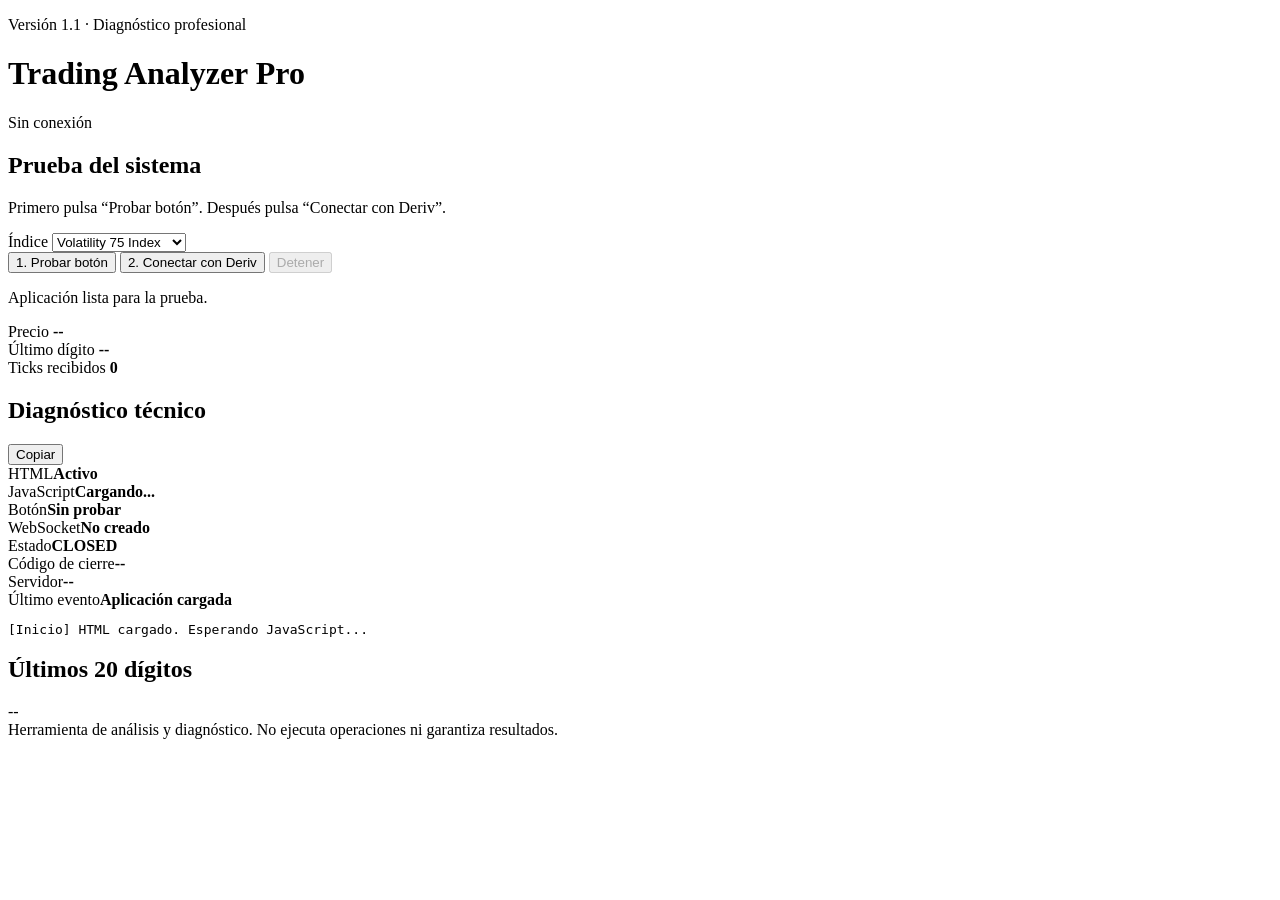
==== index.html @ 7d4525e8 "Add files via upload" ====
<!DOCTYPE html>
<html lang="es">
<head>
  <meta charset="UTF-8">
  <meta name="viewport" content="width=device-width, initial-scale=1.0">
  <meta name="theme-color" content="#07111f">
  <title>Trading Analyzer Pro</title>
  <link rel="stylesheet" href="style.css?v=120">
</head>
<body>
  <main class="app">
    <header class="topbar">
      <div>
        <p class="version">Versión 1.1 · Diagnóstico profesional</p>
        <h1>Trading Analyzer Pro</h1>
      </div>
      <span id="statusBadge" class="badge badge-off">Sin conexión</span>
    </header>

    <section class="panel">
      <h2>Prueba del sistema</h2>
      <p class="help">Primero pulsa “Probar botón”. Después pulsa “Conectar con Deriv”.</p>

      <label for="market">Índice</label>
      <select id="market">
        <option value="R_10">Volatility 10 Index</option>
        <option value="R_25">Volatility 25 Index</option>
        <option value="R_50">Volatility 50 Index</option>
        <option value="R_75" selected>Volatility 75 Index</option>
        <option value="R_100">Volatility 100 Index</option>
        <option value="1HZ10V">Volatility 10 (1s)</option>
        <option value="1HZ25V">Volatility 25 (1s)</option>
        <option value="1HZ50V">Volatility 50 (1s)</option>
        <option value="1HZ75V">Volatility 75 (1s)</option>
        <option value="1HZ100V">Volatility 100 (1s)</option>
      </select>

      <div class="button-grid">
        <button id="testBtn" class="btn btn-secondary">1. Probar botón</button>
        <button id="connectBtn" class="btn btn-primary">2. Conectar con Deriv</button>
        <button id="stopBtn" class="btn btn-danger" disabled>Detener</button>
      </div>

      <p id="mainMessage" class="message">Aplicación lista para la prueba.</p>
    </section>

    <section class="stats">
      <article class="card">
        <span>Precio</span>
        <strong id="price">--</strong>
      </article>
      <article class="card">
        <span>Último dígito</span>
        <strong id="lastDigit">--</strong>
      </article>
      <article class="card">
        <span>Ticks recibidos</span>
        <strong id="tickCount">0</strong>
      </article>
    </section>

    <section class="panel">
      <div class="section-title">
        <h2>Diagnóstico técnico</h2>
        <button id="copyBtn" class="copy-btn">Copiar</button>
      </div>

      <div class="diagnostic-grid">
        <div><span>HTML</span><strong id="htmlCheck">Activo</strong></div>
        <div><span>JavaScript</span><strong id="jsCheck">Cargando...</strong></div>
        <div><span>Botón</span><strong id="buttonCheck">Sin probar</strong></div>
        <div><span>WebSocket</span><strong id="socketCheck">No creado</strong></div>
        <div><span>Estado</span><strong id="readyState">CLOSED</strong></div>
        <div><span>Código de cierre</span><strong id="closeCode">--</strong></div>
        <div class="wide"><span>Servidor</span><strong id="serverUrl">--</strong></div>
        <div class="wide"><span>Último evento</span><strong id="lastEvent">Aplicación cargada</strong></div>
      </div>

      <pre id="log">[Inicio] HTML cargado. Esperando JavaScript...</pre>
    </section>

    <section class="panel">
      <h2>Últimos 20 dígitos</h2>
      <div id="digitHistory" class="history"><span>--</span></div>
    </section>

    <footer>
      Herramienta de análisis y diagnóstico. No ejecuta operaciones ni garantiza resultados.
    </footer>
  </main>

  <script src="app.js?v=120"></script>
</body>
</html>
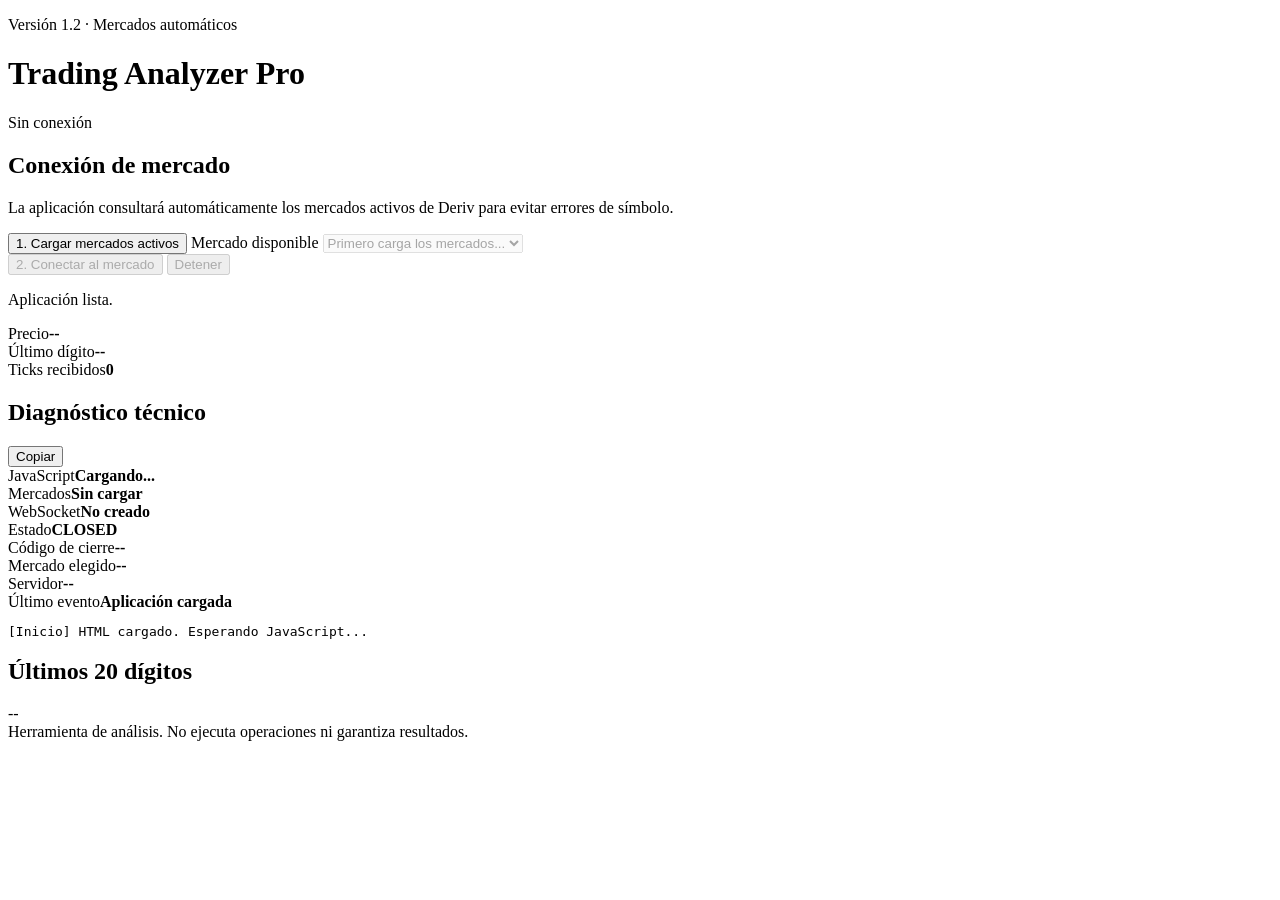
==== commit bc63b247: "Add files via upload" ====
--- a/index.html
+++ b/index.html
@@ -4,59 +4,45 @@
   <meta charset="UTF-8">
   <meta name="viewport" content="width=device-width, initial-scale=1.0">
   <meta name="theme-color" content="#07111f">
-  <title>Trading Analyzer Pro</title>
-  <link rel="stylesheet" href="style.css?v=120">
+  <title>Trading Analyzer Pro V1.2</title>
+  <link rel="stylesheet" href="style.css?v=1202">
 </head>
 <body>
   <main class="app">
     <header class="topbar">
       <div>
-        <p class="version">Versión 1.1 · Diagnóstico profesional</p>
+        <p class="version">Versión 1.2 · Mercados automáticos</p>
         <h1>Trading Analyzer Pro</h1>
       </div>
       <span id="statusBadge" class="badge badge-off">Sin conexión</span>
     </header>
 
     <section class="panel">
-      <h2>Prueba del sistema</h2>
-      <p class="help">Primero pulsa “Probar botón”. Después pulsa “Conectar con Deriv”.</p>
+      <h2>Conexión de mercado</h2>
+      <p class="help">
+        La aplicación consultará automáticamente los mercados activos de Deriv
+        para evitar errores de símbolo.
+      </p>
 
-      <label for="market">Índice</label>
-      <select id="market">
-        <option value="R_10">Volatility 10 Index</option>
-        <option value="R_25">Volatility 25 Index</option>
-        <option value="R_50">Volatility 50 Index</option>
-        <option value="R_75" selected>Volatility 75 Index</option>
-        <option value="R_100">Volatility 100 Index</option>
-        <option value="1HZ10V">Volatility 10 (1s)</option>
-        <option value="1HZ25V">Volatility 25 (1s)</option>
-        <option value="1HZ50V">Volatility 50 (1s)</option>
-        <option value="1HZ75V">Volatility 75 (1s)</option>
-        <option value="1HZ100V">Volatility 100 (1s)</option>
+      <button id="loadBtn" class="btn btn-secondary">1. Cargar mercados activos</button>
+
+      <label for="market">Mercado disponible</label>
+      <select id="market" disabled>
+        <option value="">Primero carga los mercados...</option>
       </select>
 
       <div class="button-grid">
-        <button id="testBtn" class="btn btn-secondary">1. Probar botón</button>
-        <button id="connectBtn" class="btn btn-primary">2. Conectar con Deriv</button>
+        <button id="connectBtn" class="btn btn-primary" disabled>2. Conectar al mercado</button>
         <button id="stopBtn" class="btn btn-danger" disabled>Detener</button>
       </div>
 
-      <p id="mainMessage" class="message">Aplicación lista para la prueba.</p>
+      <p id="mainMessage" class="message">Aplicación lista.</p>
     </section>
 
     <section class="stats">
-      <article class="card">
-        <span>Precio</span>
-        <strong id="price">--</strong>
-      </article>
-      <article class="card">
-        <span>Último dígito</span>
-        <strong id="lastDigit">--</strong>
-      </article>
-      <article class="card">
-        <span>Ticks recibidos</span>
-        <strong id="tickCount">0</strong>
-      </article>
+      <article class="card"><span>Precio</span><strong id="price">--</strong></article>
+      <article class="card"><span>Último dígito</span><strong id="lastDigit">--</strong></article>
+      <article class="card"><span>Ticks recibidos</span><strong id="tickCount">0</strong></article>
     </section>
 
     <section class="panel">
@@ -66,12 +52,12 @@
       </div>
 
       <div class="diagnostic-grid">
-        <div><span>HTML</span><strong id="htmlCheck">Activo</strong></div>
         <div><span>JavaScript</span><strong id="jsCheck">Cargando...</strong></div>
-        <div><span>Botón</span><strong id="buttonCheck">Sin probar</strong></div>
+        <div><span>Mercados</span><strong id="symbolsCheck">Sin cargar</strong></div>
         <div><span>WebSocket</span><strong id="socketCheck">No creado</strong></div>
         <div><span>Estado</span><strong id="readyState">CLOSED</strong></div>
         <div><span>Código de cierre</span><strong id="closeCode">--</strong></div>
+        <div><span>Mercado elegido</span><strong id="selectedSymbol">--</strong></div>
         <div class="wide"><span>Servidor</span><strong id="serverUrl">--</strong></div>
         <div class="wide"><span>Último evento</span><strong id="lastEvent">Aplicación cargada</strong></div>
       </div>
@@ -85,10 +71,10 @@
     </section>
 
     <footer>
-      Herramienta de análisis y diagnóstico. No ejecuta operaciones ni garantiza resultados.
+      Herramienta de análisis. No ejecuta operaciones ni garantiza resultados.
     </footer>
   </main>
 
-  <script src="app.js?v=120"></script>
+  <script src="app.js?v=1202"></script>
 </body>
 </html>
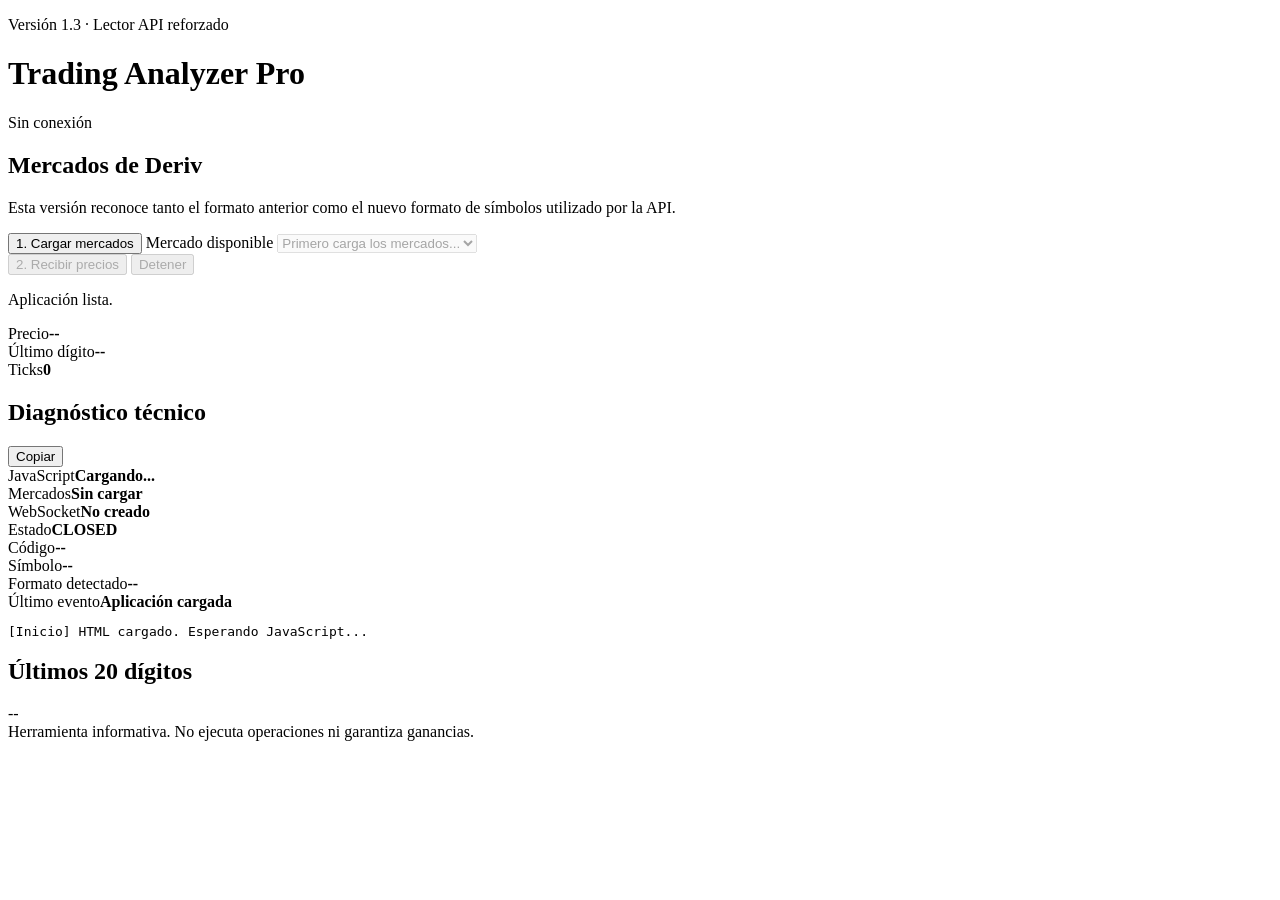
==== commit ead639ab: "Add files via upload" ====
--- a/index.html
+++ b/index.html
@@ -4,27 +4,27 @@
   <meta charset="UTF-8">
   <meta name="viewport" content="width=device-width, initial-scale=1.0">
   <meta name="theme-color" content="#07111f">
-  <title>Trading Analyzer Pro V1.2</title>
-  <link rel="stylesheet" href="style.css?v=1202">
+  <title>Trading Analyzer Pro V1.3</title>
+  <link rel="stylesheet" href="style.css?v=1301">
 </head>
 <body>
   <main class="app">
     <header class="topbar">
       <div>
-        <p class="version">Versión 1.2 · Mercados automáticos</p>
+        <p class="version">Versión 1.3 · Lector API reforzado</p>
         <h1>Trading Analyzer Pro</h1>
       </div>
       <span id="statusBadge" class="badge badge-off">Sin conexión</span>
     </header>
 
     <section class="panel">
-      <h2>Conexión de mercado</h2>
+      <h2>Mercados de Deriv</h2>
       <p class="help">
-        La aplicación consultará automáticamente los mercados activos de Deriv
-        para evitar errores de símbolo.
+        Esta versión reconoce tanto el formato anterior como el nuevo formato
+        de símbolos utilizado por la API.
       </p>
 
-      <button id="loadBtn" class="btn btn-secondary">1. Cargar mercados activos</button>
+      <button id="loadBtn" class="btn btn-secondary">1. Cargar mercados</button>
 
       <label for="market">Mercado disponible</label>
       <select id="market" disabled>
@@ -32,7 +32,7 @@
       </select>
 
       <div class="button-grid">
-        <button id="connectBtn" class="btn btn-primary" disabled>2. Conectar al mercado</button>
+        <button id="connectBtn" class="btn btn-primary" disabled>2. Recibir precios</button>
         <button id="stopBtn" class="btn btn-danger" disabled>Detener</button>
       </div>
 
@@ -42,7 +42,7 @@
     <section class="stats">
       <article class="card"><span>Precio</span><strong id="price">--</strong></article>
       <article class="card"><span>Último dígito</span><strong id="lastDigit">--</strong></article>
-      <article class="card"><span>Ticks recibidos</span><strong id="tickCount">0</strong></article>
+      <article class="card"><span>Ticks</span><strong id="tickCount">0</strong></article>
     </section>
 
     <section class="panel">
@@ -56,9 +56,9 @@
         <div><span>Mercados</span><strong id="symbolsCheck">Sin cargar</strong></div>
         <div><span>WebSocket</span><strong id="socketCheck">No creado</strong></div>
         <div><span>Estado</span><strong id="readyState">CLOSED</strong></div>
-        <div><span>Código de cierre</span><strong id="closeCode">--</strong></div>
-        <div><span>Mercado elegido</span><strong id="selectedSymbol">--</strong></div>
-        <div class="wide"><span>Servidor</span><strong id="serverUrl">--</strong></div>
+        <div><span>Código</span><strong id="closeCode">--</strong></div>
+        <div><span>Símbolo</span><strong id="selectedSymbol">--</strong></div>
+        <div class="wide"><span>Formato detectado</span><strong id="formatCheck">--</strong></div>
         <div class="wide"><span>Último evento</span><strong id="lastEvent">Aplicación cargada</strong></div>
       </div>
 
@@ -71,10 +71,10 @@
     </section>
 
     <footer>
-      Herramienta de análisis. No ejecuta operaciones ni garantiza resultados.
+      Herramienta informativa. No ejecuta operaciones ni garantiza ganancias.
     </footer>
   </main>
 
-  <script src="app.js?v=1202"></script>
+  <script src="app.js?v=1301"></script>
 </body>
 </html>
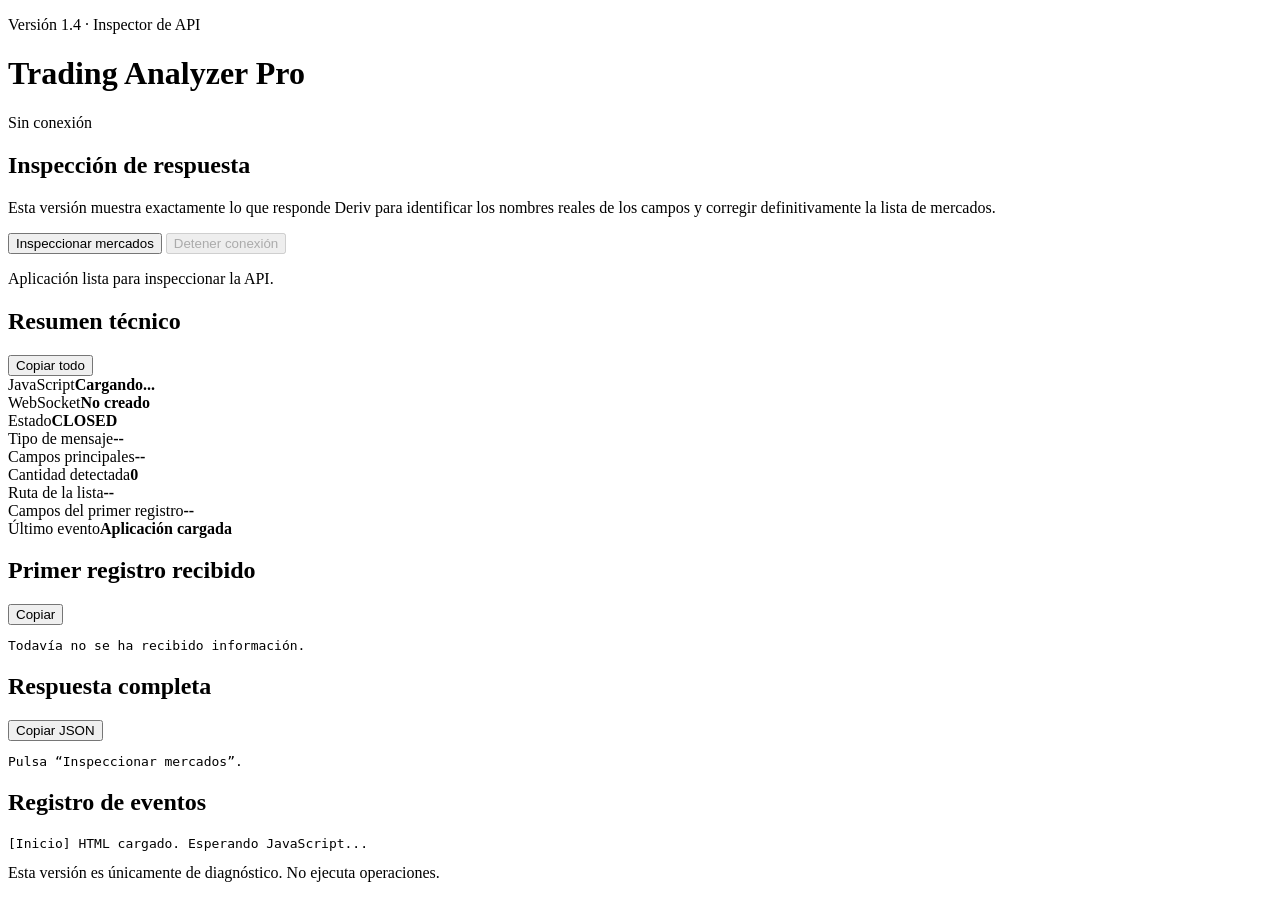
==== commit 2ed55ad6: "Add files via upload" ====
--- a/index.html
+++ b/index.html
@@ -4,77 +4,77 @@
   <meta charset="UTF-8">
   <meta name="viewport" content="width=device-width, initial-scale=1.0">
   <meta name="theme-color" content="#07111f">
-  <title>Trading Analyzer Pro V1.3</title>
-  <link rel="stylesheet" href="style.css?v=1301">
+  <title>Trading Analyzer Pro V1.4</title>
+  <link rel="stylesheet" href="style.css?v=1401">
 </head>
 <body>
   <main class="app">
     <header class="topbar">
       <div>
-        <p class="version">Versión 1.3 · Lector API reforzado</p>
+        <p class="version">Versión 1.4 · Inspector de API</p>
         <h1>Trading Analyzer Pro</h1>
       </div>
       <span id="statusBadge" class="badge badge-off">Sin conexión</span>
     </header>
 
     <section class="panel">
-      <h2>Mercados de Deriv</h2>
+      <h2>Inspección de respuesta</h2>
       <p class="help">
-        Esta versión reconoce tanto el formato anterior como el nuevo formato
-        de símbolos utilizado por la API.
+        Esta versión muestra exactamente lo que responde Deriv para identificar
+        los nombres reales de los campos y corregir definitivamente la lista de mercados.
       </p>
 
-      <button id="loadBtn" class="btn btn-secondary">1. Cargar mercados</button>
+      <button id="inspectBtn" class="btn btn-primary">Inspeccionar mercados</button>
+      <button id="stopBtn" class="btn btn-danger" disabled>Detener conexión</button>
 
-      <label for="market">Mercado disponible</label>
-      <select id="market" disabled>
-        <option value="">Primero carga los mercados...</option>
-      </select>
-
-      <div class="button-grid">
-        <button id="connectBtn" class="btn btn-primary" disabled>2. Recibir precios</button>
-        <button id="stopBtn" class="btn btn-danger" disabled>Detener</button>
-      </div>
-
-      <p id="mainMessage" class="message">Aplicación lista.</p>
-    </section>
-
-    <section class="stats">
-      <article class="card"><span>Precio</span><strong id="price">--</strong></article>
-      <article class="card"><span>Último dígito</span><strong id="lastDigit">--</strong></article>
-      <article class="card"><span>Ticks</span><strong id="tickCount">0</strong></article>
+      <p id="mainMessage" class="message">Aplicación lista para inspeccionar la API.</p>
     </section>
 
     <section class="panel">
       <div class="section-title">
-        <h2>Diagnóstico técnico</h2>
-        <button id="copyBtn" class="copy-btn">Copiar</button>
+        <h2>Resumen técnico</h2>
+        <button id="copyBtn" class="copy-btn">Copiar todo</button>
       </div>
 
       <div class="diagnostic-grid">
         <div><span>JavaScript</span><strong id="jsCheck">Cargando...</strong></div>
-        <div><span>Mercados</span><strong id="symbolsCheck">Sin cargar</strong></div>
         <div><span>WebSocket</span><strong id="socketCheck">No creado</strong></div>
         <div><span>Estado</span><strong id="readyState">CLOSED</strong></div>
-        <div><span>Código</span><strong id="closeCode">--</strong></div>
-        <div><span>Símbolo</span><strong id="selectedSymbol">--</strong></div>
-        <div class="wide"><span>Formato detectado</span><strong id="formatCheck">--</strong></div>
+        <div><span>Tipo de mensaje</span><strong id="messageType">--</strong></div>
+        <div><span>Campos principales</span><strong id="topKeys">--</strong></div>
+        <div><span>Cantidad detectada</span><strong id="itemCount">0</strong></div>
+        <div class="wide"><span>Ruta de la lista</span><strong id="arrayPath">--</strong></div>
+        <div class="wide"><span>Campos del primer registro</span><strong id="firstItemKeys">--</strong></div>
         <div class="wide"><span>Último evento</span><strong id="lastEvent">Aplicación cargada</strong></div>
       </div>
+    </section>
 
+    <section class="panel">
+      <div class="section-title">
+        <h2>Primer registro recibido</h2>
+        <button id="copyFirstBtn" class="copy-btn">Copiar</button>
+      </div>
+      <pre id="firstItem">Todavía no se ha recibido información.</pre>
+    </section>
+
+    <section class="panel">
+      <div class="section-title">
+        <h2>Respuesta completa</h2>
+        <button id="copyJsonBtn" class="copy-btn">Copiar JSON</button>
+      </div>
+      <pre id="rawJson">Pulsa “Inspeccionar mercados”.</pre>
+    </section>
+
+    <section class="panel">
+      <h2>Registro de eventos</h2>
       <pre id="log">[Inicio] HTML cargado. Esperando JavaScript...</pre>
     </section>
 
-    <section class="panel">
-      <h2>Últimos 20 dígitos</h2>
-      <div id="digitHistory" class="history"><span>--</span></div>
-    </section>
-
     <footer>
-      Herramienta informativa. No ejecuta operaciones ni garantiza ganancias.
+      Esta versión es únicamente de diagnóstico. No ejecuta operaciones.
     </footer>
   </main>
 
-  <script src="app.js?v=1301"></script>
+  <script src="app.js?v=1401"></script>
 </body>
 </html>
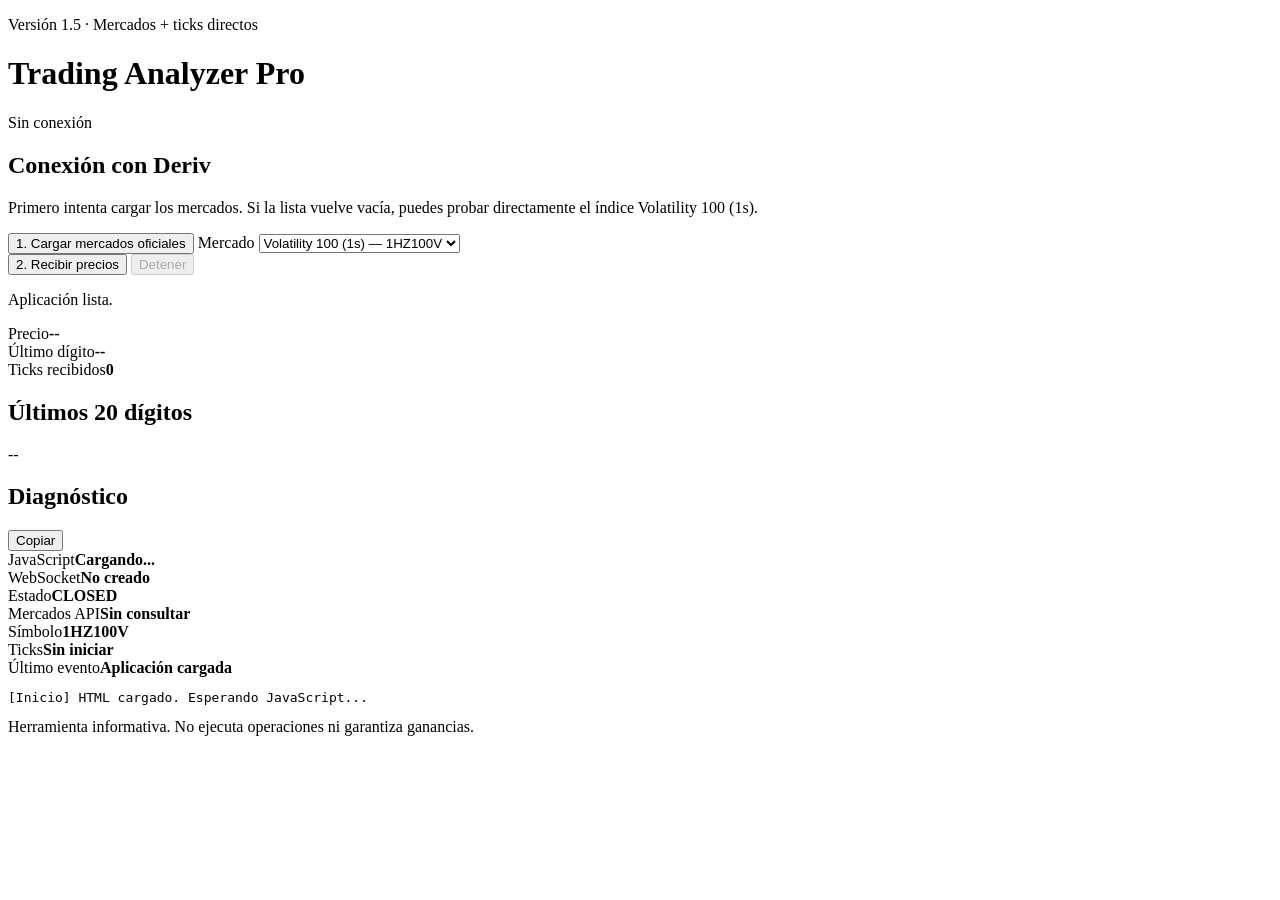
==== commit 76ff6684: "Add files via upload" ====
--- a/index.html
+++ b/index.html
@@ -4,77 +4,85 @@
   <meta charset="UTF-8">
   <meta name="viewport" content="width=device-width, initial-scale=1.0">
   <meta name="theme-color" content="#07111f">
-  <title>Trading Analyzer Pro V1.4</title>
-  <link rel="stylesheet" href="style.css?v=1401">
+  <title>Trading Analyzer Pro V1.5</title>
+  <link rel="stylesheet" href="style.css?v=1501">
 </head>
 <body>
   <main class="app">
     <header class="topbar">
       <div>
-        <p class="version">Versión 1.4 · Inspector de API</p>
+        <p class="version">Versión 1.5 · Mercados + ticks directos</p>
         <h1>Trading Analyzer Pro</h1>
       </div>
       <span id="statusBadge" class="badge badge-off">Sin conexión</span>
     </header>
 
     <section class="panel">
-      <h2>Inspección de respuesta</h2>
+      <h2>Conexión con Deriv</h2>
       <p class="help">
-        Esta versión muestra exactamente lo que responde Deriv para identificar
-        los nombres reales de los campos y corregir definitivamente la lista de mercados.
+        Primero intenta cargar los mercados. Si la lista vuelve vacía, puedes probar
+        directamente el índice Volatility 100 (1s).
       </p>
 
-      <button id="inspectBtn" class="btn btn-primary">Inspeccionar mercados</button>
-      <button id="stopBtn" class="btn btn-danger" disabled>Detener conexión</button>
+      <button id="loadBtn" class="btn btn-secondary">1. Cargar mercados oficiales</button>
 
-      <p id="mainMessage" class="message">Aplicación lista para inspeccionar la API.</p>
+      <label for="market">Mercado</label>
+      <select id="market">
+        <option value="1HZ100V">Volatility 100 (1s) — 1HZ100V</option>
+        <option value="1HZ75V">Volatility 75 (1s) — 1HZ75V</option>
+        <option value="1HZ50V">Volatility 50 (1s) — 1HZ50V</option>
+        <option value="1HZ25V">Volatility 25 (1s) — 1HZ25V</option>
+        <option value="1HZ10V">Volatility 10 (1s) — 1HZ10V</option>
+        <option value="R_100">Volatility 100 — R_100</option>
+        <option value="R_75">Volatility 75 — R_75</option>
+        <option value="R_50">Volatility 50 — R_50</option>
+        <option value="R_25">Volatility 25 — R_25</option>
+        <option value="R_10">Volatility 10 — R_10</option>
+      </select>
+
+      <div class="button-grid">
+        <button id="connectBtn" class="btn btn-primary">2. Recibir precios</button>
+        <button id="stopBtn" class="btn btn-danger" disabled>Detener</button>
+      </div>
+
+      <p id="mainMessage" class="message">Aplicación lista.</p>
+    </section>
+
+    <section class="stats">
+      <article class="card"><span>Precio</span><strong id="price">--</strong></article>
+      <article class="card"><span>Último dígito</span><strong id="lastDigit">--</strong></article>
+      <article class="card"><span>Ticks recibidos</span><strong id="tickCount">0</strong></article>
+    </section>
+
+    <section class="panel">
+      <h2>Últimos 20 dígitos</h2>
+      <div id="digitHistory" class="history"><span>--</span></div>
     </section>
 
     <section class="panel">
       <div class="section-title">
-        <h2>Resumen técnico</h2>
-        <button id="copyBtn" class="copy-btn">Copiar todo</button>
+        <h2>Diagnóstico</h2>
+        <button id="copyBtn" class="copy-btn">Copiar</button>
       </div>
 
       <div class="diagnostic-grid">
         <div><span>JavaScript</span><strong id="jsCheck">Cargando...</strong></div>
         <div><span>WebSocket</span><strong id="socketCheck">No creado</strong></div>
         <div><span>Estado</span><strong id="readyState">CLOSED</strong></div>
-        <div><span>Tipo de mensaje</span><strong id="messageType">--</strong></div>
-        <div><span>Campos principales</span><strong id="topKeys">--</strong></div>
-        <div><span>Cantidad detectada</span><strong id="itemCount">0</strong></div>
-        <div class="wide"><span>Ruta de la lista</span><strong id="arrayPath">--</strong></div>
-        <div class="wide"><span>Campos del primer registro</span><strong id="firstItemKeys">--</strong></div>
+        <div><span>Mercados API</span><strong id="symbolsCheck">Sin consultar</strong></div>
+        <div><span>Símbolo</span><strong id="selectedSymbol">1HZ100V</strong></div>
+        <div><span>Ticks</span><strong id="tickStatus">Sin iniciar</strong></div>
         <div class="wide"><span>Último evento</span><strong id="lastEvent">Aplicación cargada</strong></div>
       </div>
-    </section>
 
-    <section class="panel">
-      <div class="section-title">
-        <h2>Primer registro recibido</h2>
-        <button id="copyFirstBtn" class="copy-btn">Copiar</button>
-      </div>
-      <pre id="firstItem">Todavía no se ha recibido información.</pre>
-    </section>
-
-    <section class="panel">
-      <div class="section-title">
-        <h2>Respuesta completa</h2>
-        <button id="copyJsonBtn" class="copy-btn">Copiar JSON</button>
-      </div>
-      <pre id="rawJson">Pulsa “Inspeccionar mercados”.</pre>
-    </section>
-
-    <section class="panel">
-      <h2>Registro de eventos</h2>
       <pre id="log">[Inicio] HTML cargado. Esperando JavaScript...</pre>
     </section>
 
     <footer>
-      Esta versión es únicamente de diagnóstico. No ejecuta operaciones.
+      Herramienta informativa. No ejecuta operaciones ni garantiza ganancias.
     </footer>
   </main>
 
-  <script src="app.js?v=1401"></script>
+  <script src="app.js?v=1501"></script>
 </body>
 </html>
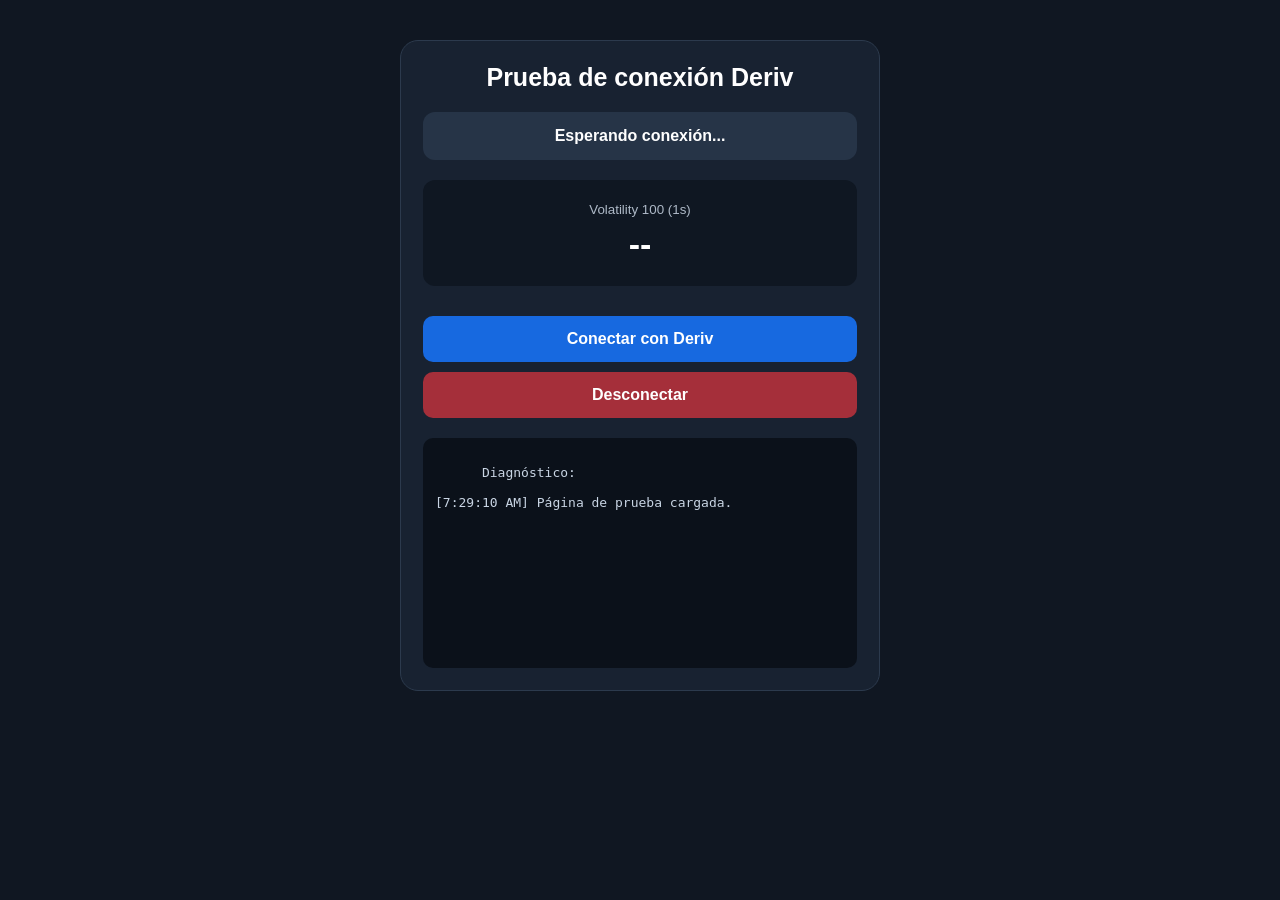
==== commit f5af9437: "Create index.html" ====
--- a/index.html
+++ b/index.html
@@ -2,87 +2,264 @@
 <html lang="es">
 <head>
   <meta charset="UTF-8">
-  <meta name="viewport" content="width=device-width, initial-scale=1.0">
-  <meta name="theme-color" content="#07111f">
-  <title>Trading Analyzer Pro V1.5</title>
-  <link rel="stylesheet" href="style.css?v=1501">
+
+  <meta
+    name="viewport"
+    content="width=device-width, initial-scale=1.0"
+  >
+
+  <title>Prueba de conexión Deriv</title>
+
+  <style>
+    * {
+      box-sizing: border-box;
+    }
+
+    body {
+      margin: 0;
+      padding: 20px;
+      min-height: 100vh;
+      font-family: Arial, sans-serif;
+      color: #ffffff;
+      background: #101722;
+    }
+
+    .contenedor {
+      width: 100%;
+      max-width: 480px;
+      margin: 20px auto;
+      padding: 22px;
+      border: 1px solid #2c3a4d;
+      border-radius: 18px;
+      background: #182231;
+    }
+
+    h1 {
+      margin-top: 0;
+      font-size: 25px;
+      text-align: center;
+    }
+
+    .estado {
+      margin: 20px 0;
+      padding: 15px;
+      border-radius: 12px;
+      text-align: center;
+      font-weight: bold;
+      background: #263447;
+    }
+
+    .precio {
+      margin: 20px 0;
+      padding: 22px;
+      border-radius: 12px;
+      text-align: center;
+      background: #0f1722;
+    }
+
+    .precio small {
+      display: block;
+      margin-bottom: 8px;
+      color: #aeb9c7;
+    }
+
+    #precio {
+      font-size: 34px;
+      font-weight: bold;
+    }
+
+    button {
+      width: 100%;
+      margin-top: 10px;
+      padding: 14px;
+      border: none;
+      border-radius: 10px;
+      font-size: 16px;
+      font-weight: bold;
+      cursor: pointer;
+    }
+
+    #conectarBtn {
+      color: #ffffff;
+      background: #1769e0;
+    }
+
+    #desconectarBtn {
+      color: #ffffff;
+      background: #a52f3a;
+    }
+
+    .registro {
+      height: 230px;
+      margin-top: 20px;
+      padding: 12px;
+      overflow-y: auto;
+      border-radius: 10px;
+      white-space: pre-wrap;
+      font-family: monospace;
+      font-size: 13px;
+      color: #c9d5e4;
+      background: #0b111a;
+    }
+  </style>
 </head>
+
 <body>
-  <main class="app">
-    <header class="topbar">
-      <div>
-        <p class="version">Versión 1.5 · Mercados + ticks directos</p>
-        <h1>Trading Analyzer Pro</h1>
-      </div>
-      <span id="statusBadge" class="badge badge-off">Sin conexión</span>
-    </header>
-
-    <section class="panel">
-      <h2>Conexión con Deriv</h2>
-      <p class="help">
-        Primero intenta cargar los mercados. Si la lista vuelve vacía, puedes probar
-        directamente el índice Volatility 100 (1s).
-      </p>
-
-      <button id="loadBtn" class="btn btn-secondary">1. Cargar mercados oficiales</button>
-
-      <label for="market">Mercado</label>
-      <select id="market">
-        <option value="1HZ100V">Volatility 100 (1s) — 1HZ100V</option>
-        <option value="1HZ75V">Volatility 75 (1s) — 1HZ75V</option>
-        <option value="1HZ50V">Volatility 50 (1s) — 1HZ50V</option>
-        <option value="1HZ25V">Volatility 25 (1s) — 1HZ25V</option>
-        <option value="1HZ10V">Volatility 10 (1s) — 1HZ10V</option>
-        <option value="R_100">Volatility 100 — R_100</option>
-        <option value="R_75">Volatility 75 — R_75</option>
-        <option value="R_50">Volatility 50 — R_50</option>
-        <option value="R_25">Volatility 25 — R_25</option>
-        <option value="R_10">Volatility 10 — R_10</option>
-      </select>
-
-      <div class="button-grid">
-        <button id="connectBtn" class="btn btn-primary">2. Recibir precios</button>
-        <button id="stopBtn" class="btn btn-danger" disabled>Detener</button>
-      </div>
-
-      <p id="mainMessage" class="message">Aplicación lista.</p>
-    </section>
-
-    <section class="stats">
-      <article class="card"><span>Precio</span><strong id="price">--</strong></article>
-      <article class="card"><span>Último dígito</span><strong id="lastDigit">--</strong></article>
-      <article class="card"><span>Ticks recibidos</span><strong id="tickCount">0</strong></article>
-    </section>
-
-    <section class="panel">
-      <h2>Últimos 20 dígitos</h2>
-      <div id="digitHistory" class="history"><span>--</span></div>
-    </section>
-
-    <section class="panel">
-      <div class="section-title">
-        <h2>Diagnóstico</h2>
-        <button id="copyBtn" class="copy-btn">Copiar</button>
-      </div>
-
-      <div class="diagnostic-grid">
-        <div><span>JavaScript</span><strong id="jsCheck">Cargando...</strong></div>
-        <div><span>WebSocket</span><strong id="socketCheck">No creado</strong></div>
-        <div><span>Estado</span><strong id="readyState">CLOSED</strong></div>
-        <div><span>Mercados API</span><strong id="symbolsCheck">Sin consultar</strong></div>
-        <div><span>Símbolo</span><strong id="selectedSymbol">1HZ100V</strong></div>
-        <div><span>Ticks</span><strong id="tickStatus">Sin iniciar</strong></div>
-        <div class="wide"><span>Último evento</span><strong id="lastEvent">Aplicación cargada</strong></div>
-      </div>
-
-      <pre id="log">[Inicio] HTML cargado. Esperando JavaScript...</pre>
-    </section>
-
-    <footer>
-      Herramienta informativa. No ejecuta operaciones ni garantiza ganancias.
-    </footer>
+  <main class="contenedor">
+    <h1>Prueba de conexión Deriv</h1>
+
+    <div id="estado" class="estado">
+      Esperando conexión...
+    </div>
+
+    <div class="precio">
+      <small>Volatility 100 (1s)</small>
+      <span id="precio">--</span>
+    </div>
+
+    <button id="conectarBtn">
+      Conectar con Deriv
+    </button>
+
+    <button id="desconectarBtn">
+      Desconectar
+    </button>
+
+    <div id="registro" class="registro">
+      Diagnóstico:
+    </div>
   </main>
 
-  <script src="app.js?v=1501"></script>
+  <script>
+    const estado = document.getElementById("estado");
+    const precio = document.getElementById("precio");
+    const registro = document.getElementById("registro");
+    const conectarBtn = document.getElementById("conectarBtn");
+    const desconectarBtn = document.getElementById("desconectarBtn");
+
+    let socket = null;
+
+    function agregarRegistro(mensaje) {
+      const hora = new Date().toLocaleTimeString();
+
+      registro.textContent +=
+        "\n[" + hora + "] " + mensaje;
+
+      registro.scrollTop = registro.scrollHeight;
+    }
+
+    function conectar() {
+      if (
+        socket &&
+        (
+          socket.readyState === WebSocket.OPEN ||
+          socket.readyState === WebSocket.CONNECTING
+        )
+      ) {
+        agregarRegistro("Ya existe una conexión activa.");
+        return;
+      }
+
+      estado.textContent = "Conectando...";
+      precio.textContent = "--";
+
+      agregarRegistro("Intentando conectar con Deriv...");
+
+      socket = new WebSocket(
+        "wss://ws.derivws.com/websockets/v3?app_id=1089"
+      );
+
+      socket.onopen = function () {
+        estado.textContent = "Conectado";
+        agregarRegistro("Conexión WebSocket establecida.");
+
+        const solicitud = {
+          ticks: "1HZ100V",
+          subscribe: 1
+        };
+
+        socket.send(JSON.stringify(solicitud));
+
+        agregarRegistro(
+          "Suscripción enviada para 1HZ100V."
+        );
+      };
+
+      socket.onmessage = function (evento) {
+        let datos;
+
+        try {
+          datos = JSON.parse(evento.data);
+        } catch (error) {
+          agregarRegistro(
+            "No se pudo interpretar la respuesta."
+          );
+          return;
+        }
+
+        if (datos.error) {
+          estado.textContent = "Error de Deriv";
+
+          agregarRegistro(
+            "Error: " + datos.error.message
+          );
+
+          return;
+        }
+
+        if (datos.tick) {
+          precio.textContent = datos.tick.quote;
+
+          estado.textContent =
+            "Conectado y recibiendo precios";
+
+          agregarRegistro(
+            "Precio recibido: " + datos.tick.quote
+          );
+        } else {
+          agregarRegistro(
+            "Respuesta recibida: " + datos.msg_type
+          );
+        }
+      };
+
+      socket.onerror = function () {
+        estado.textContent = "Error de conexión";
+
+        agregarRegistro(
+          "El navegador informó un error WebSocket."
+        );
+      };
+
+      socket.onclose = function (evento) {
+        estado.textContent = "Desconectado";
+
+        agregarRegistro(
+          "Conexión cerrada. Código: " +
+          evento.code
+        );
+      };
+    }
+
+    function desconectar() {
+      if (!socket) {
+        agregarRegistro(
+          "No existe una conexión para cerrar."
+        );
+        return;
+      }
+
+      socket.close(1000, "Cierre manual");
+      socket = null;
+
+      estado.textContent = "Desconectado";
+      precio.textContent = "--";
+    }
+
+    conectarBtn.addEventListener("click", conectar);
+    desconectarBtn.addEventListener("click", desconectar);
+
+    agregarRegistro("Página de prueba cargada.");
+  </script>
 </body>
 </html>
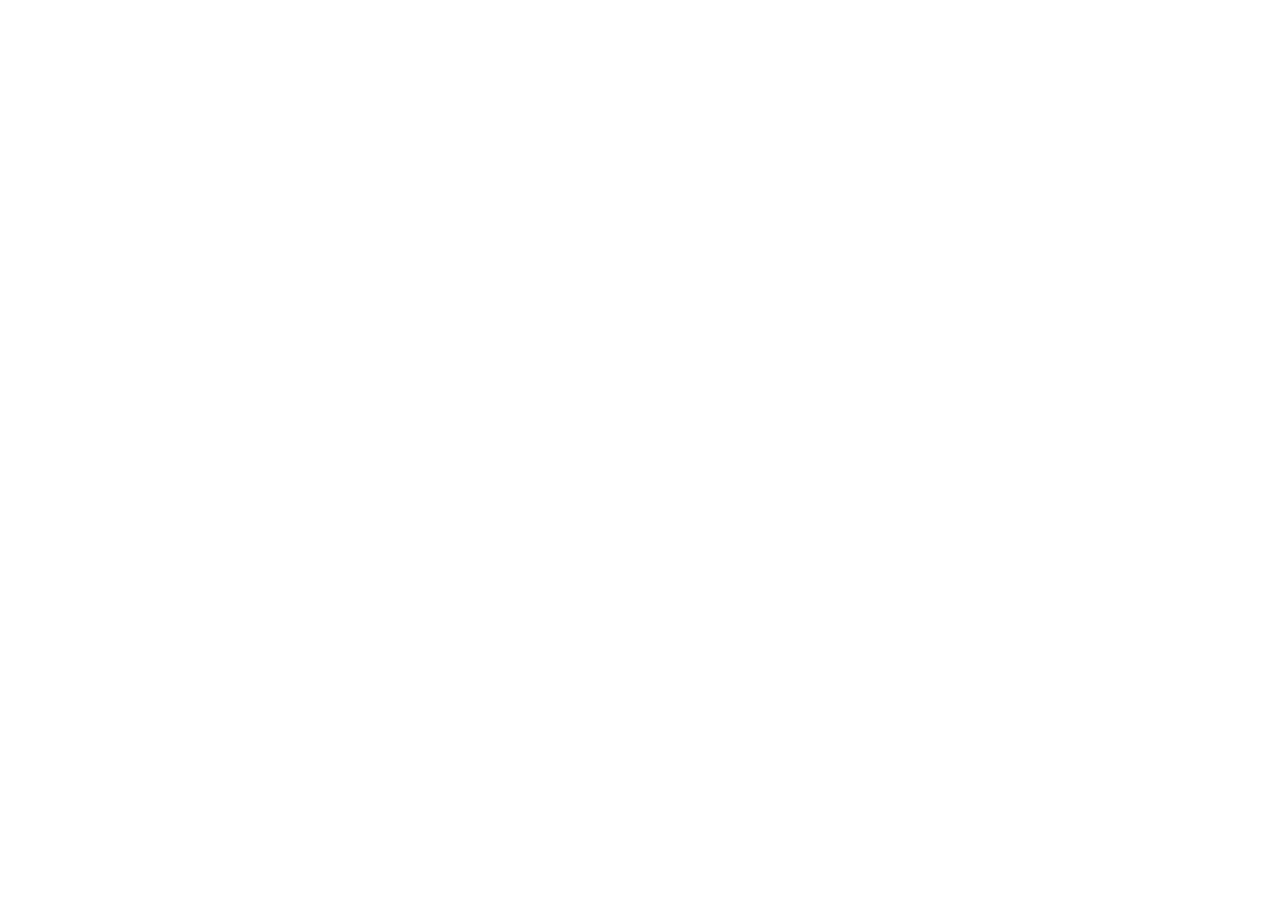
==== commit 207903b0: "Update index.html" ====
--- a/index.html
+++ b/index.html
@@ -15,251 +15,4 @@
       box-sizing: border-box;
     }
 
-    body {
-      margin: 0;
-      padding: 20px;
-      min-height: 100vh;
-      font-family: Arial, sans-serif;
-      color: #ffffff;
-      background: #101722;
-    }
-
-    .contenedor {
-      width: 100%;
-      max-width: 480px;
-      margin: 20px auto;
-      padding: 22px;
-      border: 1px solid #2c3a4d;
-      border-radius: 18px;
-      background: #182231;
-    }
-
-    h1 {
-      margin-top: 0;
-      font-size: 25px;
-      text-align: center;
-    }
-
-    .estado {
-      margin: 20px 0;
-      padding: 15px;
-      border-radius: 12px;
-      text-align: center;
-      font-weight: bold;
-      background: #263447;
-    }
-
-    .precio {
-      margin: 20px 0;
-      padding: 22px;
-      border-radius: 12px;
-      text-align: center;
-      background: #0f1722;
-    }
-
-    .precio small {
-      display: block;
-      margin-bottom: 8px;
-      color: #aeb9c7;
-    }
-
-    #precio {
-      font-size: 34px;
-      font-weight: bold;
-    }
-
-    button {
-      width: 100%;
-      margin-top: 10px;
-      padding: 14px;
-      border: none;
-      border-radius: 10px;
-      font-size: 16px;
-      font-weight: bold;
-      cursor: pointer;
-    }
-
-    #conectarBtn {
-      color: #ffffff;
-      background: #1769e0;
-    }
-
-    #desconectarBtn {
-      color: #ffffff;
-      background: #a52f3a;
-    }
-
-    .registro {
-      height: 230px;
-      margin-top: 20px;
-      padding: 12px;
-      overflow-y: auto;
-      border-radius: 10px;
-      white-space: pre-wrap;
-      font-family: monospace;
-      font-size: 13px;
-      color: #c9d5e4;
-      background: #0b111a;
-    }
-  </style>
-</head>
-
-<body>
-  <main class="contenedor">
-    <h1>Prueba de conexión Deriv</h1>
-
-    <div id="estado" class="estado">
-      Esperando conexión...
-    </div>
-
-    <div class="precio">
-      <small>Volatility 100 (1s)</small>
-      <span id="precio">--</span>
-    </div>
-
-    <button id="conectarBtn">
-      Conectar con Deriv
-    </button>
-
-    <button id="desconectarBtn">
-      Desconectar
-    </button>
-
-    <div id="registro" class="registro">
-      Diagnóstico:
-    </div>
-  </main>
-
-  <script>
-    const estado = document.getElementById("estado");
-    const precio = document.getElementById("precio");
-    const registro = document.getElementById("registro");
-    const conectarBtn = document.getElementById("conectarBtn");
-    const desconectarBtn = document.getElementById("desconectarBtn");
-
-    let socket = null;
-
-    function agregarRegistro(mensaje) {
-      const hora = new Date().toLocaleTimeString();
-
-      registro.textContent +=
-        "\n[" + hora + "] " + mensaje;
-
-      registro.scrollTop = registro.scrollHeight;
-    }
-
-    function conectar() {
-      if (
-        socket &&
-        (
-          socket.readyState === WebSocket.OPEN ||
-          socket.readyState === WebSocket.CONNECTING
-        )
-      ) {
-        agregarRegistro("Ya existe una conexión activa.");
-        return;
-      }
-
-      estado.textContent = "Conectando...";
-      precio.textContent = "--";
-
-      agregarRegistro("Intentando conectar con Deriv...");
-
-      socket = new WebSocket(
-        "wss://ws.derivws.com/websockets/v3?app_id=1089"
-      );
-
-      socket.onopen = function () {
-        estado.textContent = "Conectado";
-        agregarRegistro("Conexión WebSocket establecida.");
-
-        const solicitud = {
-          ticks: "1HZ100V",
-          subscribe: 1
-        };
-
-        socket.send(JSON.stringify(solicitud));
-
-        agregarRegistro(
-          "Suscripción enviada para 1HZ100V."
-        );
-      };
-
-      socket.onmessage = function (evento) {
-        let datos;
-
-        try {
-          datos = JSON.parse(evento.data);
-        } catch (error) {
-          agregarRegistro(
-            "No se pudo interpretar la respuesta."
-          );
-          return;
-        }
-
-        if (datos.error) {
-          estado.textContent = "Error de Deriv";
-
-          agregarRegistro(
-            "Error: " + datos.error.message
-          );
-
-          return;
-        }
-
-        if (datos.tick) {
-          precio.textContent = datos.tick.quote;
-
-          estado.textContent =
-            "Conectado y recibiendo precios";
-
-          agregarRegistro(
-            "Precio recibido: " + datos.tick.quote
-          );
-        } else {
-          agregarRegistro(
-            "Respuesta recibida: " + datos.msg_type
-          );
-        }
-      };
-
-      socket.onerror = function () {
-        estado.textContent = "Error de conexión";
-
-        agregarRegistro(
-          "El navegador informó un error WebSocket."
-        );
-      };
-
-      socket.onclose = function (evento) {
-        estado.textContent = "Desconectado";
-
-        agregarRegistro(
-          "Conexión cerrada. Código: " +
-          evento.code
-        );
-      };
-    }
-
-    function desconectar() {
-      if (!socket) {
-        agregarRegistro(
-          "No existe una conexión para cerrar."
-        );
-        return;
-      }
-
-      socket.close(1000, "Cierre manual");
-      socket = null;
-
-      estado.textContent = "Desconectado";
-      precio.textContent = "--";
-    }
-
-    conectarBtn.addEventListener("click", conectar);
-    desconectarBtn.addEventListener("click", desconectar);
-
-    agregarRegistro("Página de prueba cargada.");
-  </script>
-</body>
-</html>
+    body
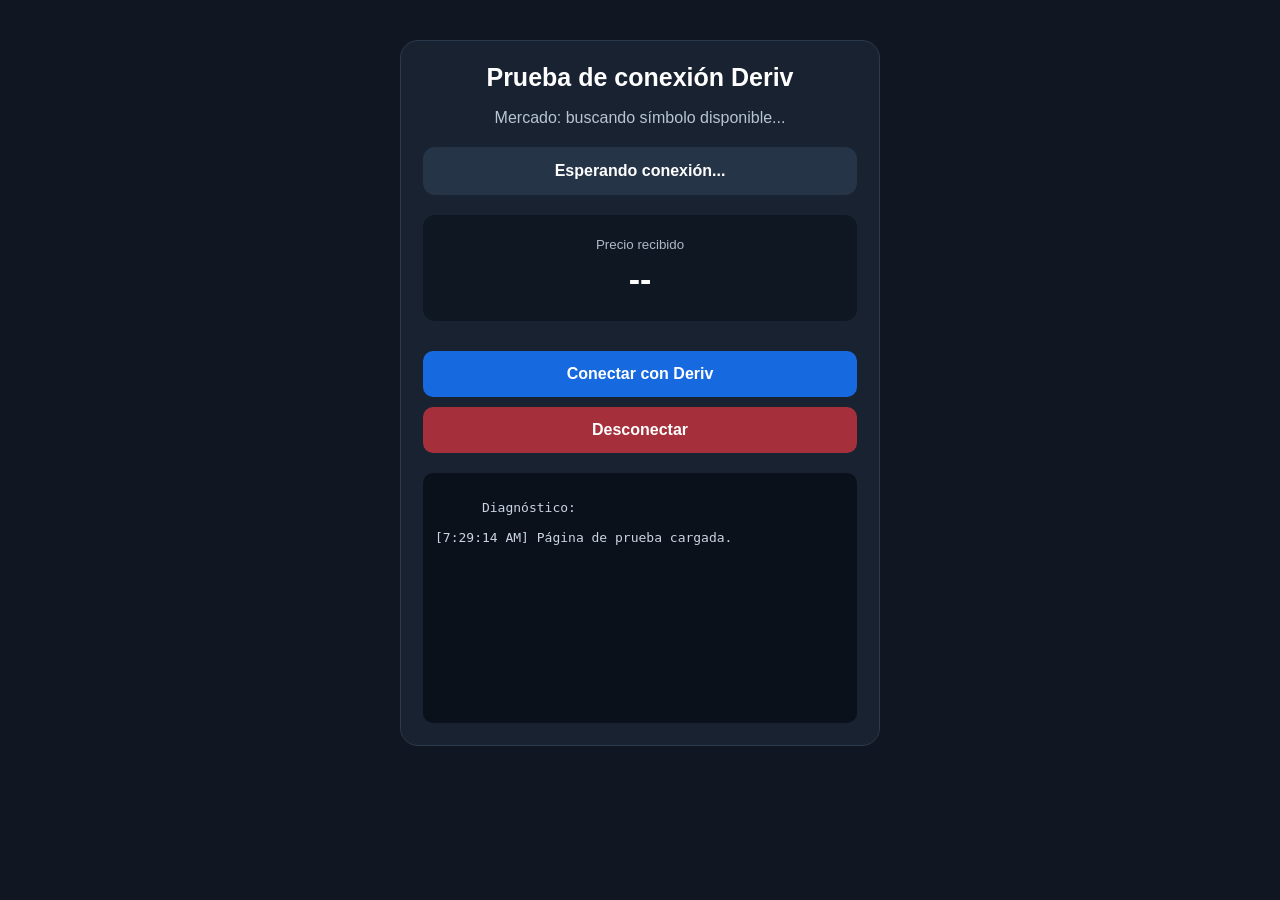
==== commit 41a7e30e: "Update index.html" ====
--- a/index.html
+++ b/index.html
@@ -15,4 +15,378 @@
       box-sizing: border-box;
     }
 
-    body
+    body {
+      margin: 0;
+      padding: 20px;
+      min-height: 100vh;
+      font-family: Arial, sans-serif;
+      color: #ffffff;
+      background: #101722;
+    }
+
+    .contenedor {
+      width: 100%;
+      max-width: 480px;
+      margin: 20px auto;
+      padding: 22px;
+      border: 1px solid #2c3a4d;
+      border-radius: 18px;
+      background: #182231;
+    }
+
+    h1 {
+      margin-top: 0;
+      font-size: 25px;
+      text-align: center;
+    }
+
+    .mercado {
+      margin-bottom: 15px;
+      text-align: center;
+      color: #b8c4d3;
+    }
+
+    .estado {
+      margin: 20px 0;
+      padding: 15px;
+      border-radius: 12px;
+      text-align: center;
+      font-weight: bold;
+      background: #263447;
+    }
+
+    .precio {
+      margin: 20px 0;
+      padding: 22px;
+      border-radius: 12px;
+      text-align: center;
+      background: #0f1722;
+    }
+
+    .precio small {
+      display: block;
+      margin-bottom: 8px;
+      color: #aeb9c7;
+    }
+
+    #precio {
+      font-size: 34px;
+      font-weight: bold;
+    }
+
+    button {
+      width: 100%;
+      margin-top: 10px;
+      padding: 14px;
+      border: none;
+      border-radius: 10px;
+      font-size: 16px;
+      font-weight: bold;
+      cursor: pointer;
+    }
+
+    #conectarBtn {
+      color: #ffffff;
+      background: #1769e0;
+    }
+
+    #desconectarBtn {
+      color: #ffffff;
+      background: #a52f3a;
+    }
+
+    .registro {
+      height: 250px;
+      margin-top: 20px;
+      padding: 12px;
+      overflow-y: auto;
+      border-radius: 10px;
+      white-space: pre-wrap;
+      font-family: monospace;
+      font-size: 13px;
+      color: #c9d5e4;
+      background: #0b111a;
+    }
+  </style>
+</head>
+
+<body>
+  <main class="contenedor">
+    <h1>Prueba de conexión Deriv</h1>
+
+    <div id="mercado" class="mercado">
+      Mercado: buscando símbolo disponible...
+    </div>
+
+    <div id="estado" class="estado">
+      Esperando conexión...
+    </div>
+
+    <div class="precio">
+      <small>Precio recibido</small>
+      <span id="precio">--</span>
+    </div>
+
+    <button id="conectarBtn">
+      Conectar con Deriv
+    </button>
+
+    <button id="desconectarBtn">
+      Desconectar
+    </button>
+
+    <div id="registro" class="registro">
+      Diagnóstico:
+    </div>
+  </main>
+
+  <script>
+    const estado = document.getElementById("estado");
+    const precio = document.getElementById("precio");
+    const mercado = document.getElementById("mercado");
+    const registro = document.getElementById("registro");
+    const conectarBtn = document.getElementById("conectarBtn");
+    const desconectarBtn = document.getElementById("desconectarBtn");
+
+    let socket = null;
+    let simboloSeleccionado = null;
+
+    function agregarRegistro(mensaje) {
+      const hora = new Date().toLocaleTimeString();
+
+      registro.textContent +=
+        "\n[" + hora + "] " + mensaje;
+
+      registro.scrollTop = registro.scrollHeight;
+    }
+
+    function buscarVolatility100(lista) {
+      const coincidencias = lista.filter((item) => {
+        const nombre = String(
+          item.display_name || item.market_display_name || ""
+        ).toLowerCase();
+
+        return (
+          nombre.includes("volatility 100") ||
+          item.symbol === "R_100" ||
+          item.symbol === "1HZ100V"
+        );
+      });
+
+      const simboloContinuo = coincidencias.find(
+        (item) => item.symbol === "R_100"
+      );
+
+      return simboloContinuo || coincidencias[0] || null;
+    }
+
+    function solicitarSimbolos() {
+      agregarRegistro(
+        "Solicitando lista de mercados activos..."
+      );
+
+      socket.send(
+        JSON.stringify({
+          active_symbols: "brief",
+          product_type: "basic",
+          req_id: 1
+        })
+      );
+    }
+
+    function suscribirseAPrecios(simbolo) {
+      simboloSeleccionado = simbolo;
+
+      mercado.textContent =
+        "Mercado: " +
+        simbolo.display_name +
+        " (" +
+        simbolo.symbol +
+        ")";
+
+      agregarRegistro(
+        "Símbolo seleccionado: " +
+        simbolo.display_name +
+        " - " +
+        simbolo.symbol
+      );
+
+      socket.send(
+        JSON.stringify({
+          ticks: simbolo.symbol,
+          subscribe: 1,
+          req_id: 2
+        })
+      );
+
+      agregarRegistro(
+        "Suscripción de precios enviada."
+      );
+    }
+
+    function conectar() {
+      if (
+        socket &&
+        (
+          socket.readyState === WebSocket.OPEN ||
+          socket.readyState === WebSocket.CONNECTING
+        )
+      ) {
+        agregarRegistro(
+          "Ya existe una conexión activa."
+        );
+        return;
+      }
+
+      estado.textContent = "Conectando...";
+      precio.textContent = "--";
+      mercado.textContent =
+        "Mercado: buscando símbolo disponible...";
+
+      agregarRegistro(
+        "Intentando conectar con Deriv..."
+      );
+
+      socket = new WebSocket(
+        "wss://ws.derivws.com/websockets/v3?app_id=1089"
+      );
+
+      socket.onopen = function () {
+        estado.textContent = "Conectado";
+
+        agregarRegistro(
+          "Conexión WebSocket establecida."
+        );
+
+        solicitarSimbolos();
+      };
+
+      socket.onmessage = function (evento) {
+        let datos;
+
+        try {
+          datos = JSON.parse(evento.data);
+        } catch (error) {
+          agregarRegistro(
+            "No se pudo interpretar la respuesta."
+          );
+          return;
+        }
+
+        if (datos.error) {
+          estado.textContent = "Error de Deriv";
+
+          agregarRegistro(
+            "Error: " + datos.error.message
+          );
+
+          return;
+        }
+
+        if (
+          datos.msg_type === "active_symbols" &&
+          Array.isArray(datos.active_symbols)
+        ) {
+          agregarRegistro(
+            "Mercados recibidos: " +
+            datos.active_symbols.length
+          );
+
+          const encontrado = buscarVolatility100(
+            datos.active_symbols
+          );
+
+          if (!encontrado) {
+            estado.textContent =
+              "Volatility 100 no encontrado";
+
+            agregarRegistro(
+              "No se encontró Volatility 100 en la lista."
+            );
+
+            agregarRegistro(
+              "Primeros símbolos disponibles:"
+            );
+
+            datos.active_symbols
+              .slice(0, 10)
+              .forEach((item) => {
+                agregarRegistro(
+                  item.display_name +
+                  " = " +
+                  item.symbol
+                );
+              });
+
+            return;
+          }
+
+          suscribirseAPrecios(encontrado);
+          return;
+        }
+
+        if (datos.tick) {
+          precio.textContent = datos.tick.quote;
+
+          estado.textContent =
+            "Conectado y recibiendo precios";
+
+          agregarRegistro(
+            "Precio recibido: " +
+            datos.tick.quote
+          );
+        }
+      };
+
+      socket.onerror = function () {
+        estado.textContent = "Error de conexión";
+
+        agregarRegistro(
+          "El navegador informó un error WebSocket."
+        );
+      };
+
+      socket.onclose = function (evento) {
+        estado.textContent = "Desconectado";
+
+        agregarRegistro(
+          "Conexión cerrada. Código: " +
+          evento.code
+        );
+      };
+    }
+
+    function desconectar() {
+      if (!socket) {
+        agregarRegistro(
+          "No existe una conexión para cerrar."
+        );
+        return;
+      }
+
+      socket.close(1000, "Cierre manual");
+      socket = null;
+      simboloSeleccionado = null;
+
+      estado.textContent = "Desconectado";
+      precio.textContent = "--";
+      mercado.textContent =
+        "Mercado: sin conexión";
+    }
+
+    conectarBtn.addEventListener(
+      "click",
+      conectar
+    );
+
+    desconectarBtn.addEventListener(
+      "click",
+      desconectar
+    );
+
+    agregarRegistro(
+      "Página de prueba cargada."
+    );
+  </script>
+</body>
+</html>
